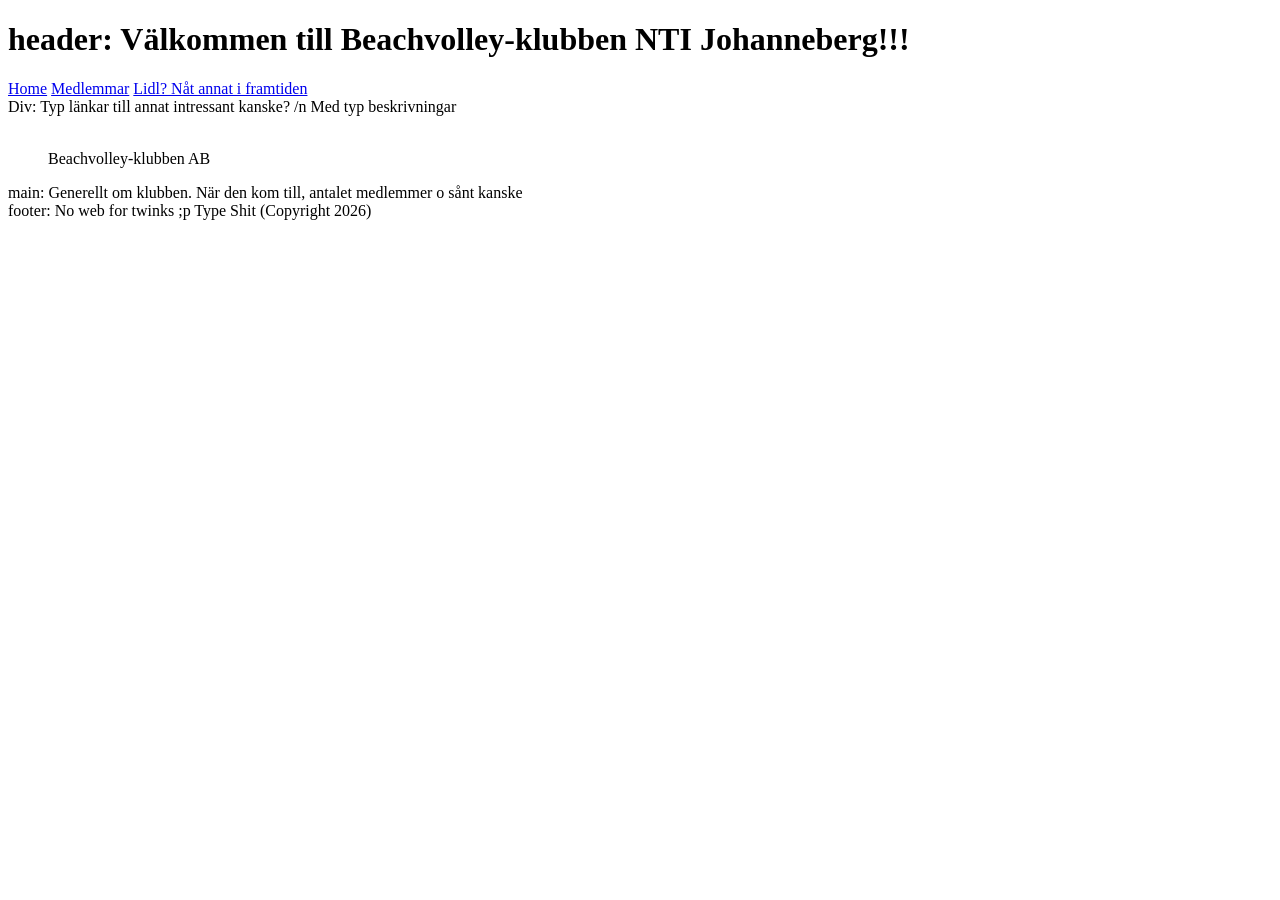
==== index.html @ a7bb3164 "Lite mera planering V.14" ====
<!DOCTYPE html>
<html lang="en">

<head>
    <meta charset="UTF-8">
    <title>Beacholley-klubben NTIJ</title>
    <link rel="stylesheet" href="css/style.css">
</head>

<body>
    <div>
        <header>
            <h1>header: Välkommen till Beachvolley-klubben NTI Johanneberg!!!</h1>
        </header>

        <nav>
            <a href="index.html">Home</a>
            <a href="medlemmar.html">Medlemmar</a>
            <a href="https://www.lidl.se/">Lidl? Nåt annat i framtiden</a>
        </nav>

        <div>
          <div>Div: Typ länkar till annat intressant kanske? /n Med typ beskrivningar</div>
            <figure>
                <img src="" alt="">
                <figcaption>Beachvolley-klubben AB</figcaption>
            </figure>
        </div>

        <main>main: Generellt om klubben. När den kom till, antalet medlemmer o sånt kanske</main>

        <footer>footer: No web for twinks ;p Type Shit (Copyright 2026)</footer>


    </div>
</body>

</html>
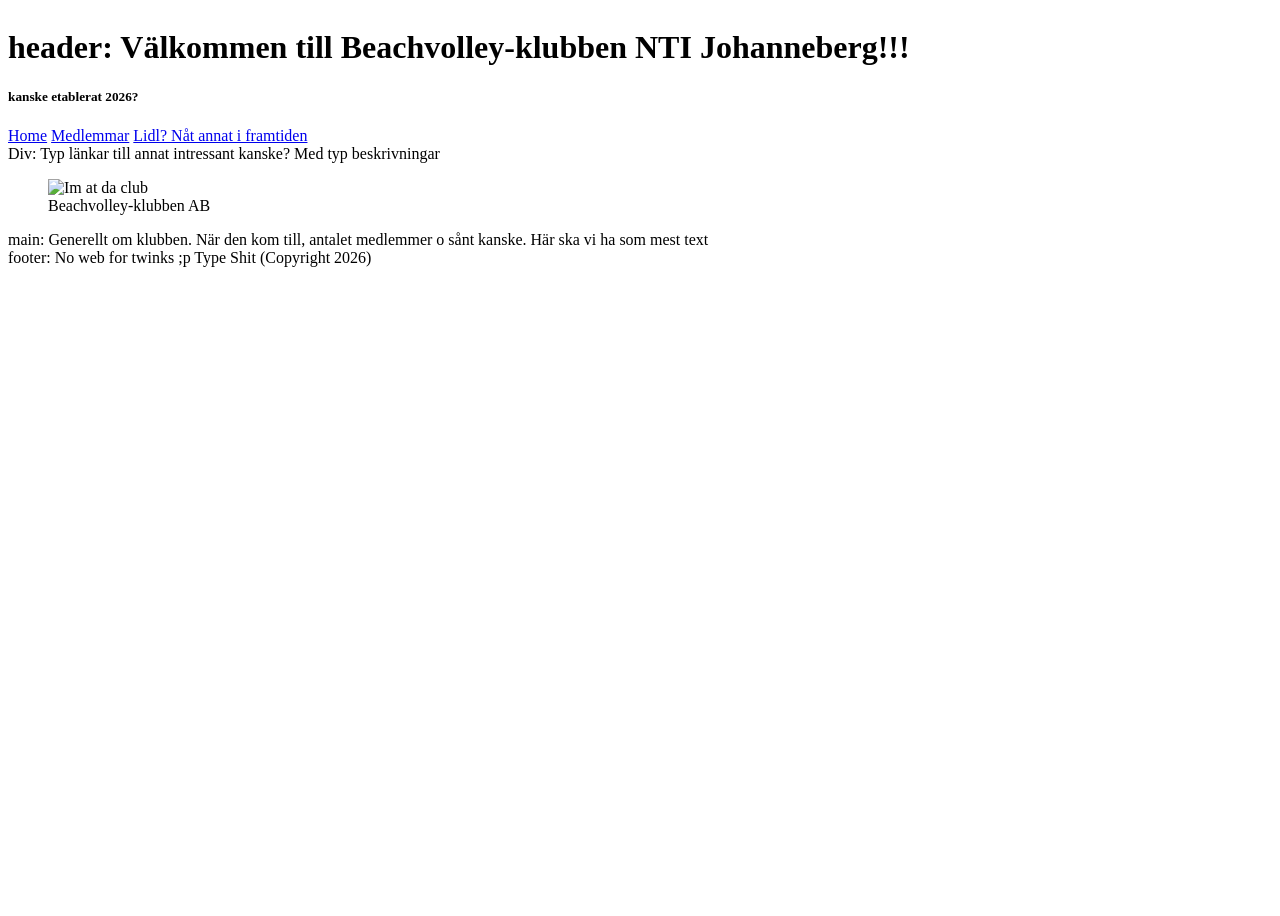
==== commit e2be97ec: "mhm V.14" ====
--- a/index.html
+++ b/index.html
@@ -8,30 +8,34 @@
 </head>
 
 <body>
-    <div>
-        <header>
-            <h1>header: Välkommen till Beachvolley-klubben NTI Johanneberg!!!</h1>
-        </header>
+    <div class="wrapper">
+        <div>
+            <header>
+                <h1>header: Välkommen till Beachvolley-klubben NTI Johanneberg!!!</h1>
+                <h5>kanske etablerat 2026?</h5>
+            </header>
 
-        <nav>
-            <a href="index.html">Home</a>
-            <a href="medlemmar.html">Medlemmar</a>
-            <a href="https://www.lidl.se/">Lidl? Nåt annat i framtiden</a>
-        </nav>
+            <nav>
+                <a href="index.html">Home</a>
+                <a href="medlemmar.html">Medlemmar</a>
+                <a href="https://www.lidl.se/">Lidl? Nåt annat i framtiden</a>
+            </nav>
 
-        <div>
-          <div>Div: Typ länkar till annat intressant kanske? /n Med typ beskrivningar</div>
-            <figure>
-                <img src="" alt="">
-                <figcaption>Beachvolley-klubben AB</figcaption>
-            </figure>
-        </div>
+            <div id="goyslop">
+                <div>Div: Typ länkar till annat intressant kanske? Med typ beskrivningar</div>
+                <figure>
+                    <img src="" alt="Im at da club">
+                    <figcaption>Beachvolley-klubben AB</figcaption>
+                </figure>
+            </div>
 
-        <main>main: Generellt om klubben. När den kom till, antalet medlemmer o sånt kanske</main>
+            <main>main: Generellt om klubben. När den kom till, antalet medlemmer o sånt kanske. Här ska vi ha som mest
+                text</main>
 
-        <footer>footer: No web for twinks ;p Type Shit (Copyright 2026)</footer>
+            <footer>footer: No web for twinks ;p Type Shit (Copyright 2026)</footer>
 
 
+        </div>
     </div>
 </body>
 
--- a/css/style.css
+++ b/css/style.css
@@ -0,0 +1,32 @@
+.wrapper {
+    display: grid;
+    min-height: 100vh;
+    grid-template-rows: auto auto auto auto auto auto;
+    grid-template-areas:
+        'header'
+        'nav'
+        'goyslop'
+        'main'
+        'footer';
+}
+
+header {
+    grid-area: header;
+    padding: px;
+}
+
+nav {
+    grid-area: nav;
+}
+
+#goyslop {
+    grid-area: goyslop;
+}
+
+main {
+    grid-area: main;
+}
+
+footer {
+    grid-area: footer;
+}
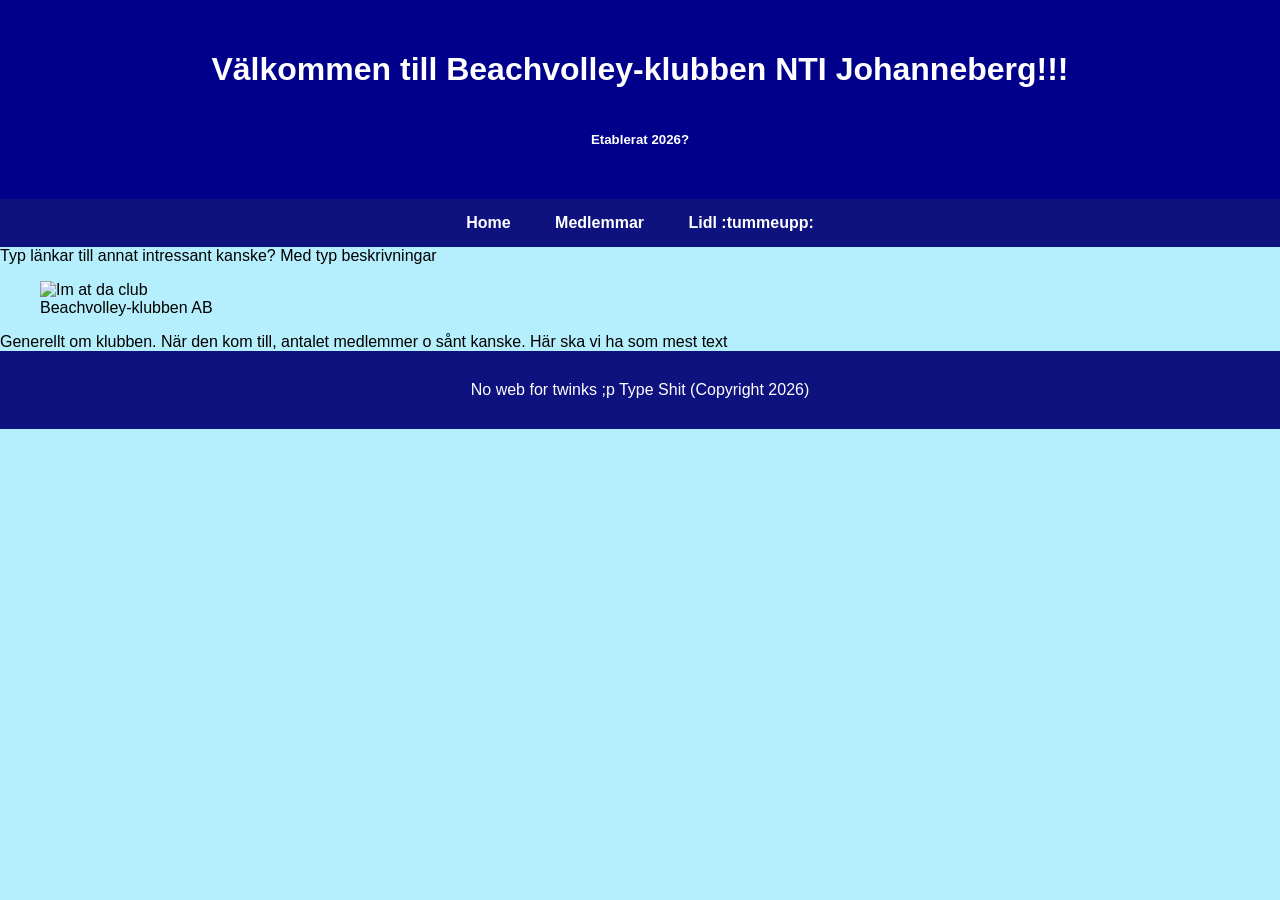
==== commit 6bd588d3: "V.16 Glömde pusha under lektionen + kopierade stor del css från vinterWU för att sedan anpassa." ====
--- a/index.html
+++ b/index.html
@@ -11,28 +11,28 @@
     <div class="wrapper">
         <div>
             <header>
-                <h1>header: Välkommen till Beachvolley-klubben NTI Johanneberg!!!</h1>
-                <h5>kanske etablerat 2026?</h5>
+                <h1>Välkommen till Beachvolley-klubben NTI Johanneberg!!!</h1>
+                <h5>Etablerat 2026?</h5>
             </header>
 
             <nav>
                 <a href="index.html">Home</a>
                 <a href="medlemmar.html">Medlemmar</a>
-                <a href="https://www.lidl.se/">Lidl? Nåt annat i framtiden</a>
+                <a href="https://www.lidl.se/">Lidl :tummeupp:</a>
             </nav>
 
             <div id="goyslop">
-                <div>Div: Typ länkar till annat intressant kanske? Med typ beskrivningar</div>
+                <div>Typ länkar till annat intressant kanske? Med typ beskrivningar</div>
                 <figure>
                     <img src="" alt="Im at da club">
                     <figcaption>Beachvolley-klubben AB</figcaption>
                 </figure>
             </div>
 
-            <main>main: Generellt om klubben. När den kom till, antalet medlemmer o sånt kanske. Här ska vi ha som mest
+            <main>Generellt om klubben. När den kom till, antalet medlemmer o sånt kanske. Här ska vi ha som mest
                 text</main>
 
-            <footer>footer: No web for twinks ;p Type Shit (Copyright 2026)</footer>
+            <footer>No web for twinks ;p Type Shit (Copyright 2026)</footer>
 
 
         </div>
--- a/css/style.css
+++ b/css/style.css
@@ -1,3 +1,13 @@
+* {
+    box-sizing: border-box;
+}
+
+body {
+    margin: 0;
+    font-family: Arial, sans-serif;
+    background: #96e8fbb2;
+}
+
 .wrapper {
     display: grid;
     min-height: 100vh;
@@ -12,11 +22,30 @@
 
 header {
     grid-area: header;
-    padding: px;
+    display: flex;
+    flex-direction: column;
+    align-items: center;
+    background: darkblue;
+    color: white;
+    padding: 30px;
+    text-align: center;
+    border-color: white;
+    border-width: 5px;
 }
 
 nav {
     grid-area: nav;
+    background: #0d127e;
+    color: white;
+    text-align: center;
+    padding: 15px;
+}
+
+nav a {
+    color: white;
+    margin: 0 20px;
+    text-decoration: none;
+    font-weight: bold;
 }
 
 #goyslop {
@@ -29,4 +58,72 @@
 
 footer {
     grid-area: footer;
+    background: #0d127e;
+    color: white;
+    text-align: center;
+    padding: 30px;
 }
+
+
+header .logo {
+    width: 100px ;
+    margin-bottom: 15px;
+
+}
+
+.top {
+    display: grid;
+    grid-template-columns: 1fr 2fr;
+    gap: 30px;
+
+    grid-area: top;
+    background: white;
+    padding: 60px 40px ;
+
+}
+
+.middle {
+    display: grid;
+    grid-template-columns: 2fr 1fr;
+    gap: 30px;
+    grid-area: middle;
+    background: white;
+    padding: 60px 40px ;
+}
+
+
+.bottom {
+    display: grid;
+    grid-area: bottom;
+    background: white;
+    padding: 60px 40px ;
+
+}
+
+
+.box {
+    background: white;
+    padding: 30px;
+    border-radius: 10px;
+    box-shadow: 0 6px 15px rgba(0, 0, 0, 0.1);
+}
+
+
+.cards {
+    display: grid;
+    grid-template-columns: repeat(auto-fit, minmax(250px, 1fr));
+    gap: 25px;
+    margin: 15px;
+}
+
+.card {
+    background: rgb(144, 42, 218);
+    padding: 25px;
+    border-radius: 12px;
+    box-shadow: 0 6px 15px rgba(0, 0, 0, 0.1);
+    
+}
+
+.card h3 {
+    color: darkblue;
+}
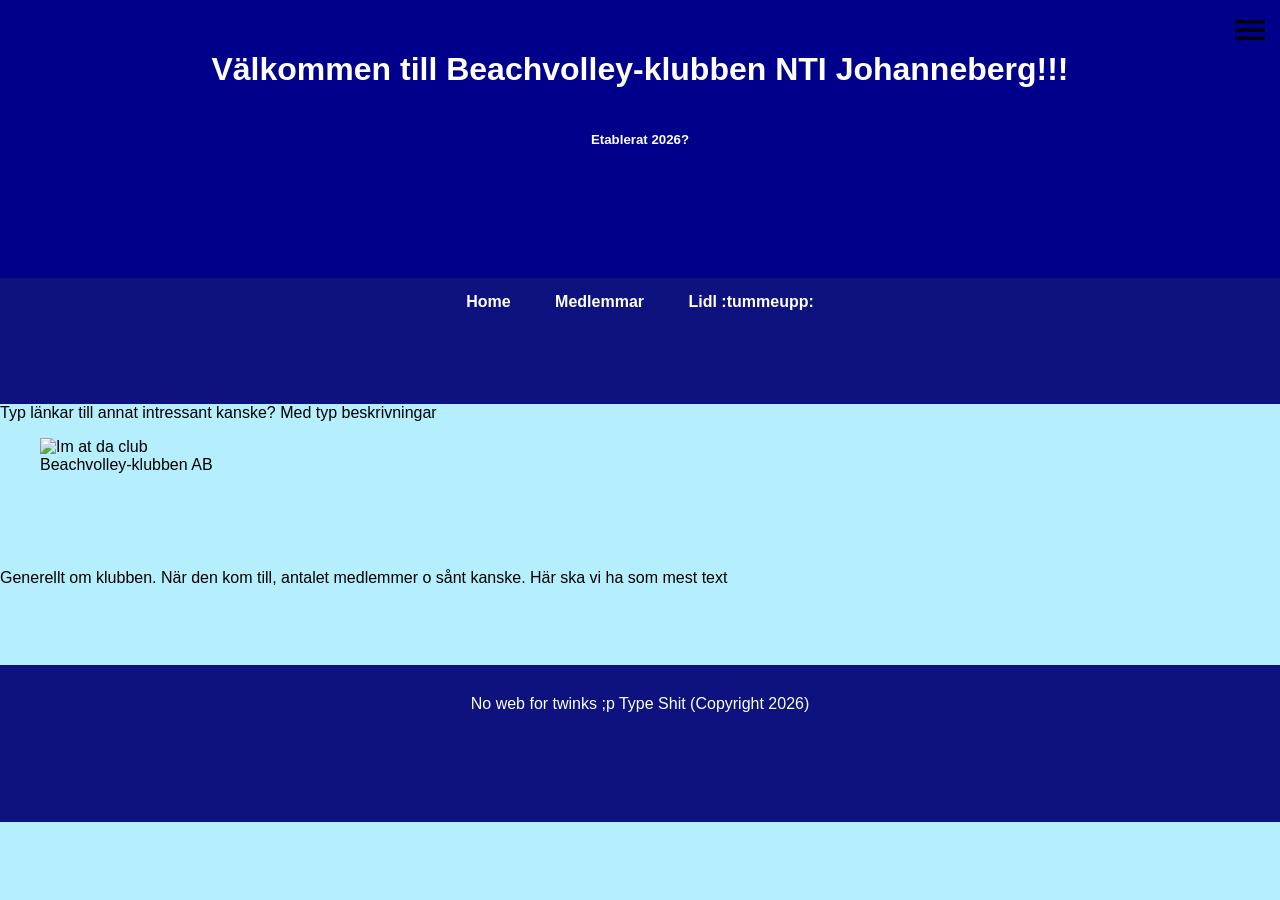
==== commit 2505bcd3: "V.16 html + css + js (Hamburgarmeny)" ====
--- a/index.html
+++ b/index.html
@@ -3,40 +3,60 @@
 
 <head>
     <meta charset="UTF-8">
+    <meta name="viewport" content="width=device-width, initial-scale=1.0">
+    <meta http-equiv="X-UA-Compatible" content="ie=edge">
     <title>Beacholley-klubben NTIJ</title>
+    <link href="https://fonts.googleapis.com/icon?family=Material+Icons" rel="stylesheet">
     <link rel="stylesheet" href="css/style.css">
 </head>
 
 <body>
+
+    <div class="menu">
+        <ul>
+            <li><a href="#">Item 1</a></li>
+            <li><a href="#">Item 2</a></li>
+            <li><a href="#">Item 3</a></li>
+            <li><a href="#">Item 4</a></li>
+            <li><a href="#">Item 5</a></li>
+        </ul>
+    </div>
+
+    <div class="fade-layer"></div>
+
     <div class="wrapper">
-        <div>
-            <header>
-                <h1>Välkommen till Beachvolley-klubben NTI Johanneberg!!!</h1>
-                <h5>Etablerat 2026?</h5>
-            </header>
 
-            <nav>
-                <a href="index.html">Home</a>
-                <a href="medlemmar.html">Medlemmar</a>
-                <a href="https://www.lidl.se/">Lidl :tummeupp:</a>
-            </nav>
+        <div class="menu-button">
+            <i class="material-icons">menu</i>
+        </div>
 
-            <div id="goyslop">
-                <div>Typ länkar till annat intressant kanske? Med typ beskrivningar</div>
-                <figure>
-                    <img src="" alt="Im at da club">
-                    <figcaption>Beachvolley-klubben AB</figcaption>
-                </figure>
-            </div>
+        <header>
+            <h1>Välkommen till Beachvolley-klubben NTI Johanneberg!!!</h1>
+            <h5>Etablerat 2026?</h5>
+        </header>
 
-            <main>Generellt om klubben. När den kom till, antalet medlemmer o sånt kanske. Här ska vi ha som mest
-                text</main>
+        <nav>
+            <a href="index.html">Home</a>
+            <a href="medlemmar.html">Medlemmar</a>
+            <a href="https://www.lidl.se/">Lidl :tummeupp:</a>
+        </nav>
 
-            <footer>No web for twinks ;p Type Shit (Copyright 2026)</footer>
+        <div id="goyslop">
+            <div>Typ länkar till annat intressant kanske? Med typ beskrivningar</div>
+            <figure>
+                <img src="" alt="Im at da club">
+                <figcaption>Beachvolley-klubben AB</figcaption>
+            </figure>
+        </div>
+
+        <main>Generellt om klubben. När den kom till, antalet medlemmer o sånt kanske. Här ska vi ha som mest text
+        </main>
+
+        <footer>No web for twinks ;p Type Shit (Copyright 2026)</footer>
 
 
-        </div>
+
     </div>
+    <script src="js/main.js"></script>
 </body>
-
 </html>
--- a/css/style.css
+++ b/css/style.css
@@ -126,4 +126,49 @@
 
 .card h3 {
     color: darkblue;
+}
+
+/* Meny här */
+
+.menu{
+    height: 100vh;
+    width: 80vw;
+    background: yellow;
+    position: fixed;
+    top: 0;
+    right: -90vw;
+    transition: right 0.3s;
+    box-shadow: 10px 0px 21px -10px rgba(0,0,0,0.75);
+    z-index: 10;
+}
+
+.menu-button{
+    cursor: pointer;
+    display: inline;
+    position: fixed;
+    top: 10px;
+    right: 10px;
+}
+
+.menu-button i.material-icons{
+    font-size: 2.5rem;
+}
+
+.show{
+    right: 0;
+}
+
+.fade-layer{
+    position: fixed;
+    top: 0;
+    left: 0;
+    right: 0;
+    bottom: 0;
+    background-color: rgba(0,0,0,0.5);
+    display: none;
+    z-index: 5;
+}
+
+.fade-layer.visible{
+    display: block;
 }
